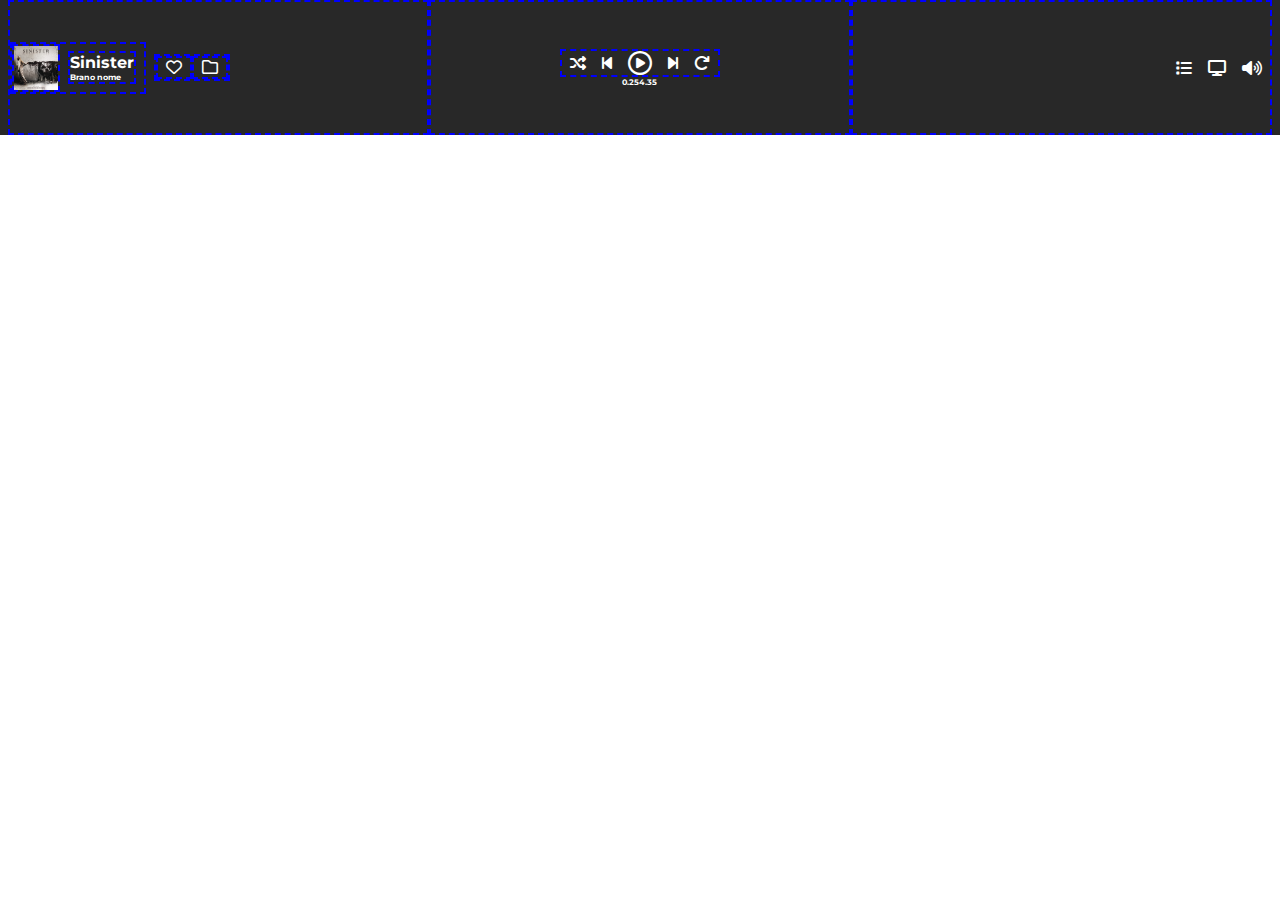
==== provafooter.html @ a7775ede "aggiunto play nei dischi per l'hover + creazione nuovi file per problema con il footer" ====
<!DOCTYPE html>
<html lang="en">
    <head>
        <meta charset="UTF-8">
        <meta name="viewport" content="width=device-width, initial-scale=1.0">
        <!-- FONT AWESOME 6.4.0 -->
        <link rel="stylesheet" href="https://cdnjs.cloudflare.com/ajax/libs/font-awesome/6.4.0/css/all.min.css">
        <!--FONT DI GOOGLE-->
        <link rel="preconnect" href="https://fonts.googleapis.com">
        <link rel="preconnect" href="https://fonts.gstatic.com" crossorigin>
        <link href="https://fonts.googleapis.com/css2?family=Montserrat:ital,wght@0,100;0,200;0,300;0,400;0,500;0,600;0,700;0,800;0,900;1,100;1,200;1,300;1,400;1,500;1,600;1,700;1,800;1,900&display=swap" rel="stylesheet">
        <!--CSS-->
        <link rel="stylesheet" href="style/provafooter.css">
        <title>Spotify Web</title>
    </head>
<body>
    <footer class="flex">
        <section class="left flex flex-al-cen trat">
            <div class="brano flex flex-al-cen trat">
                <div class="trat">
                    <img src="img/sinister.jpeg" alt="sinister Soundtrack">
                </div>
                <div class="trat">
                    <h1>Sinister</h1>
                    <h2>Brano nome</h2>
                </div>
            </div>
            <div class="funzioni flex trat">
                <div class="trat">
                    <i class="fa-regular fa-heart"></i>
                </div>
                <div class="trat">
                    <i class="fa-regular fa-folder"></i>
                </div>
            </div>
        </section>

        <section class="center flex flex-col flex-al-cen flex-center trat">
            <div class="play-music flex flex-al-cen trat">
                <i class="fa-solid fa-shuffle"></i>
                <i class="fa-solid fa-backward-step"></i>
                <i class="fa-regular fa-circle-play"></i>
                <i class="fa-solid fa-forward-step"></i>
                <i class="fa-solid fa-arrow-rotate-right"></i>
            </div>
            <div class="barra-music flex flex-al-cen">
                <div class="numeri">0.25</div>
                <div class="barra">
                    <div class="barra-play"></div>
                </div>
                <div class="numeri">4.35</div>
            </div>
        </section>

        <section class="right flex flex-al-cen flex-end trat">
            <div class="flex">
                <i class="fa-solid fa-list"></i>
                <i class="fa-solid fa-display"></i>
                <i class="fa-solid fa-volume-high"></i>
            </div>
            <div></div>
        </section>
    </footer>
</body>
</html>
---- style/provafooter.css ----
*{
    margin: 0;
    padding: 0;
    box-sizing: border-box;
}

body{
    font-family: 'Montserrat', sans-serif;
    font-weight: bold;
    color: white ;
}

ul{
    list-style-type: none;
}

a{
    text-decoration: none;
}

/*flex*/

.flex{
    display: flex;
}

.flex-bet{
    justify-content: space-between;
}

.flex-ar{
    justify-content: space-around;
}

.flex-wrap{
    flex-wrap: wrap;
}
.flex-col{
    flex-direction: column;
}

.flex-center{
    justify-content: center;
}

.flex-al-cen{
    align-items: center;
}

.flex-end{
    justify-content: flex-end;
}

/*footer*/

footer{
    background-color: #282828;
    height: 15vh;
    padding: 0 .5rem;
}

footer section{
    width: calc(100% / 3);
}

footer i{
    padding: 0 .5rem;
}

/*footer left*/

footer .left .brano>div:first-child{
    width: 3rem;
    height: 3rem;
}

footer .left .brano{
    margin-right: .5rem;
}

footer .left .brano img{
    width: 100%;
}

footer .left .brano div{
    margin-right: .5rem;
}

footer .left .brano h1{
    font-size: 1rem;
}

footer .left .brano h2{
    font-size: .5rem;
}

footer .left .funzioni i{
    padding: 0 .5rem;
}

@media screen and (max-width:768px){
    footer .left .funzioni{
        flex-direction: column;
    }
}

/*footer center*/

footer .center .play-music i:nth-child(3){
    font-size: 1.5rem;
}

footer .center .barra-music .numeri{
    font-size: .5rem;
}

footer .center .barra-music .barra{
    width: 100%;
    height: 4px;
    background-color: white;
    border-radius: 5rem;
}

/*footer right*/



/*elementi da cancellare*/

.trat{
    border: 2px dashed blue;
}
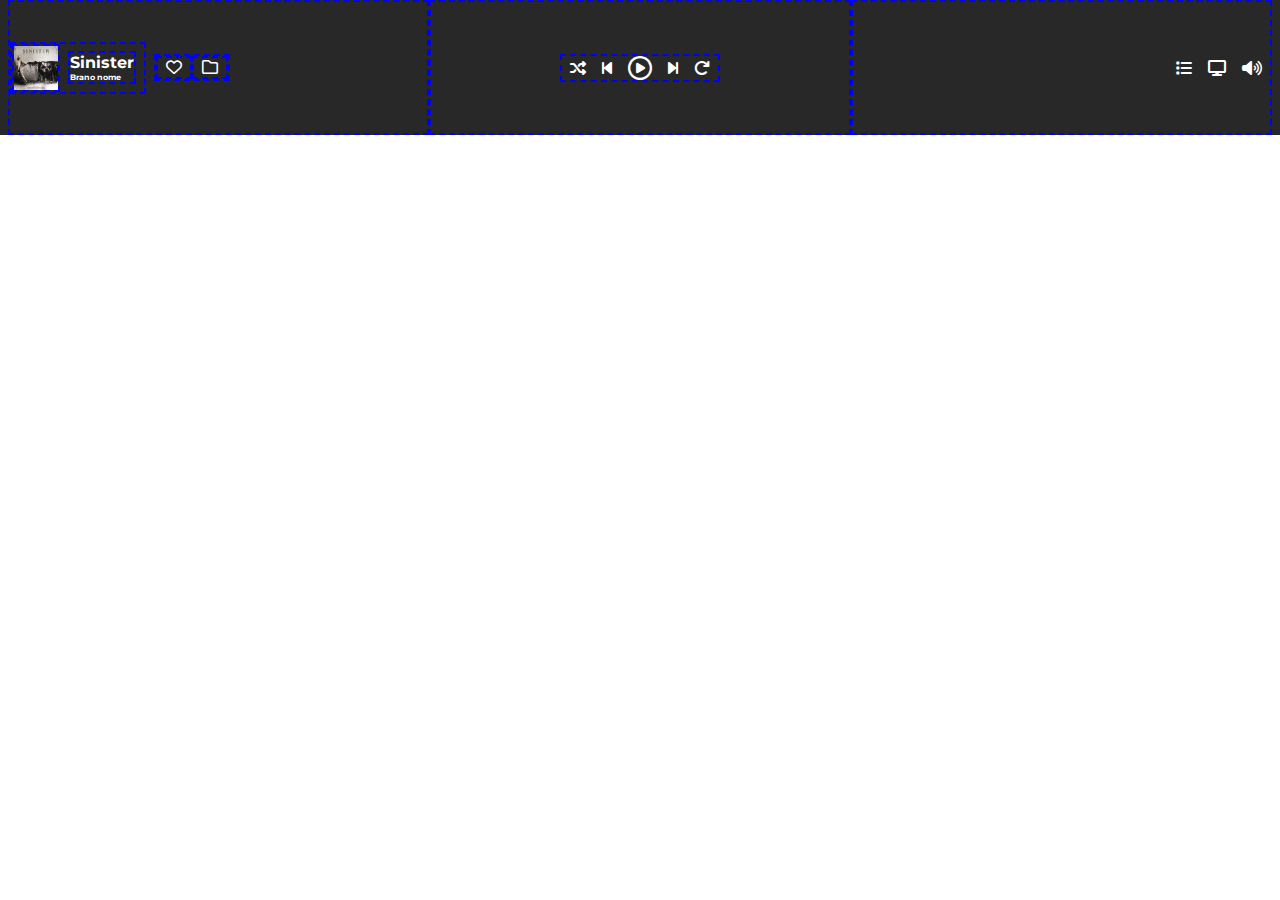
==== commit c0cf7a0d: "in modalità cellulare il footer si spacca" ====
--- a/provafooter.html
+++ b/provafooter.html
@@ -43,6 +43,7 @@
                 <i class="fa-solid fa-forward-step"></i>
                 <i class="fa-solid fa-arrow-rotate-right"></i>
             </div>
+            <!--
             <div class="barra-music flex flex-al-cen">
                 <div class="numeri">0.25</div>
                 <div class="barra">
@@ -50,6 +51,7 @@
                 </div>
                 <div class="numeri">4.35</div>
             </div>
+        -->
         </section>
 
         <section class="right flex flex-al-cen flex-end trat">
--- a/style/provafooter.css
+++ b/style/provafooter.css
@@ -115,7 +115,7 @@
 }
 
 footer .center .barra-music .barra{
-    width: 100%;
+    width: 20rem;
     height: 4px;
     background-color: white;
     border-radius: 5rem;
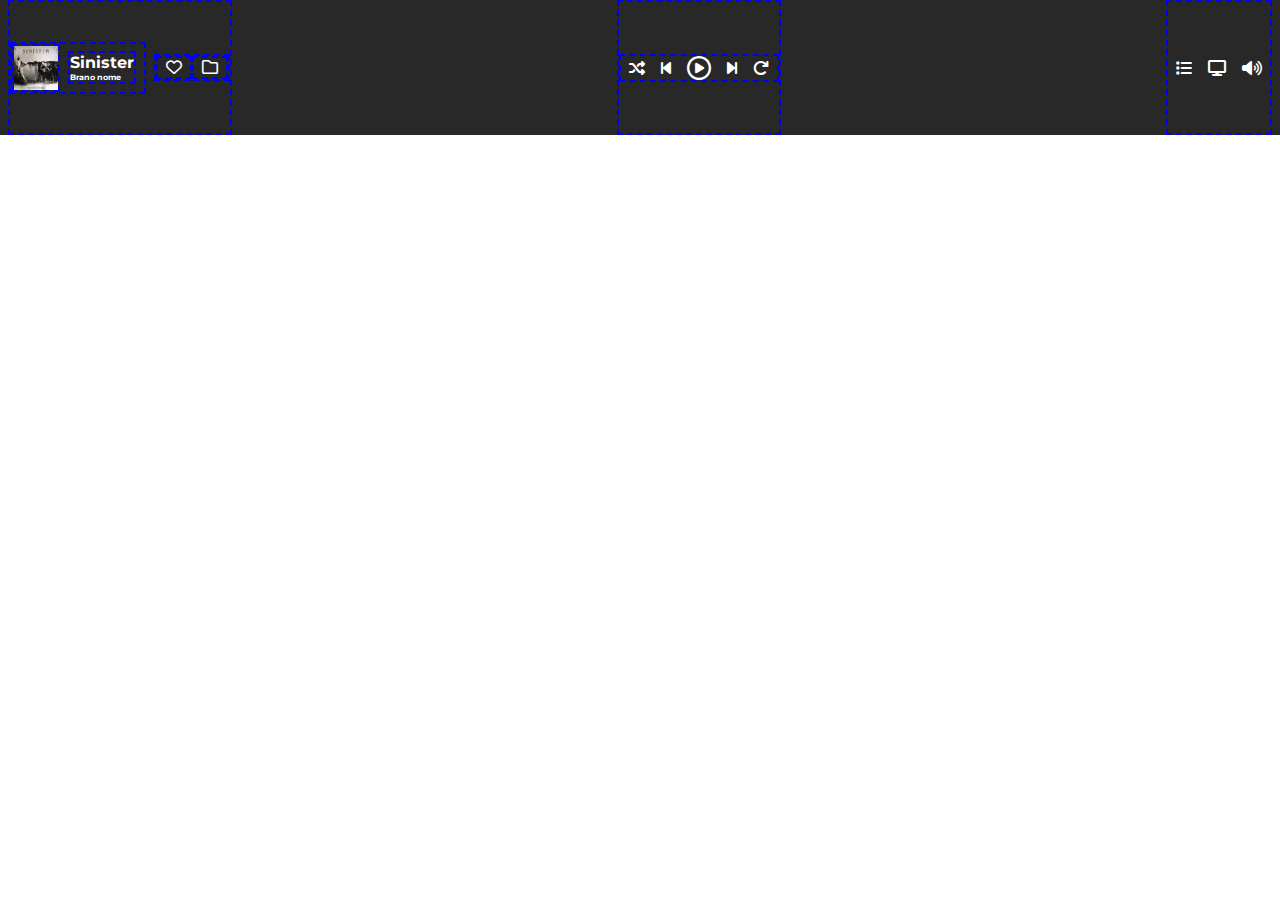
==== commit d6f49f74: "metto in space between il footer" ====
--- a/provafooter.html
+++ b/provafooter.html
@@ -14,7 +14,7 @@
         <title>Spotify Web</title>
     </head>
 <body>
-    <footer class="flex">
+    <footer class="flex flex-bet">
         <section class="left flex flex-al-cen trat">
             <div class="brano flex flex-al-cen trat">
                 <div class="trat">
--- a/style/provafooter.css
+++ b/style/provafooter.css
@@ -57,10 +57,6 @@
     background-color: #282828;
     height: 15vh;
     padding: 0 .5rem;
-}
-
-footer section{
-    width: calc(100% / 3);
 }
 
 footer i{
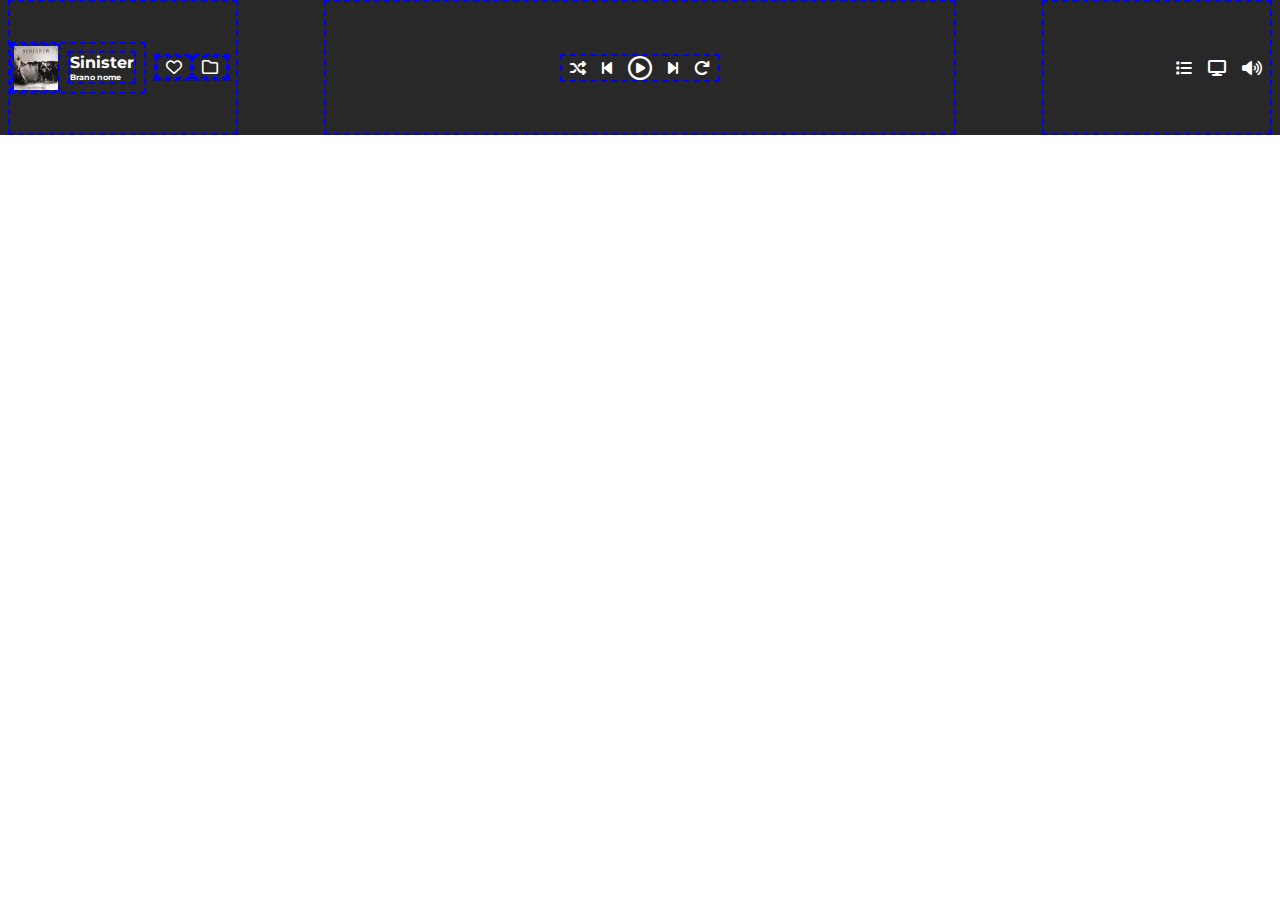
==== commit 1c6db2e4: "elementi del footer troppo grandi per versione telefono" ====
--- a/provafooter.html
+++ b/provafooter.html
@@ -63,5 +63,6 @@
             <div></div>
         </section>
     </footer>
+    
 </body>
 </html>--- a/style/provafooter.css
+++ b/style/provafooter.css
@@ -63,6 +63,14 @@
     padding: 0 .5rem;
 }
 
+footer .left, footer .right{
+    width: 230px;
+}
+
+footer .center{
+    width: 50%;
+}
+
 /*footer left*/
 
 footer .left .brano>div:first-child{
@@ -102,6 +110,7 @@
 
 /*footer center*/
 
+
 footer .center .play-music i:nth-child(3){
     font-size: 1.5rem;
 }
@@ -111,7 +120,6 @@
 }
 
 footer .center .barra-music .barra{
-    width: 20rem;
     height: 4px;
     background-color: white;
     border-radius: 5rem;
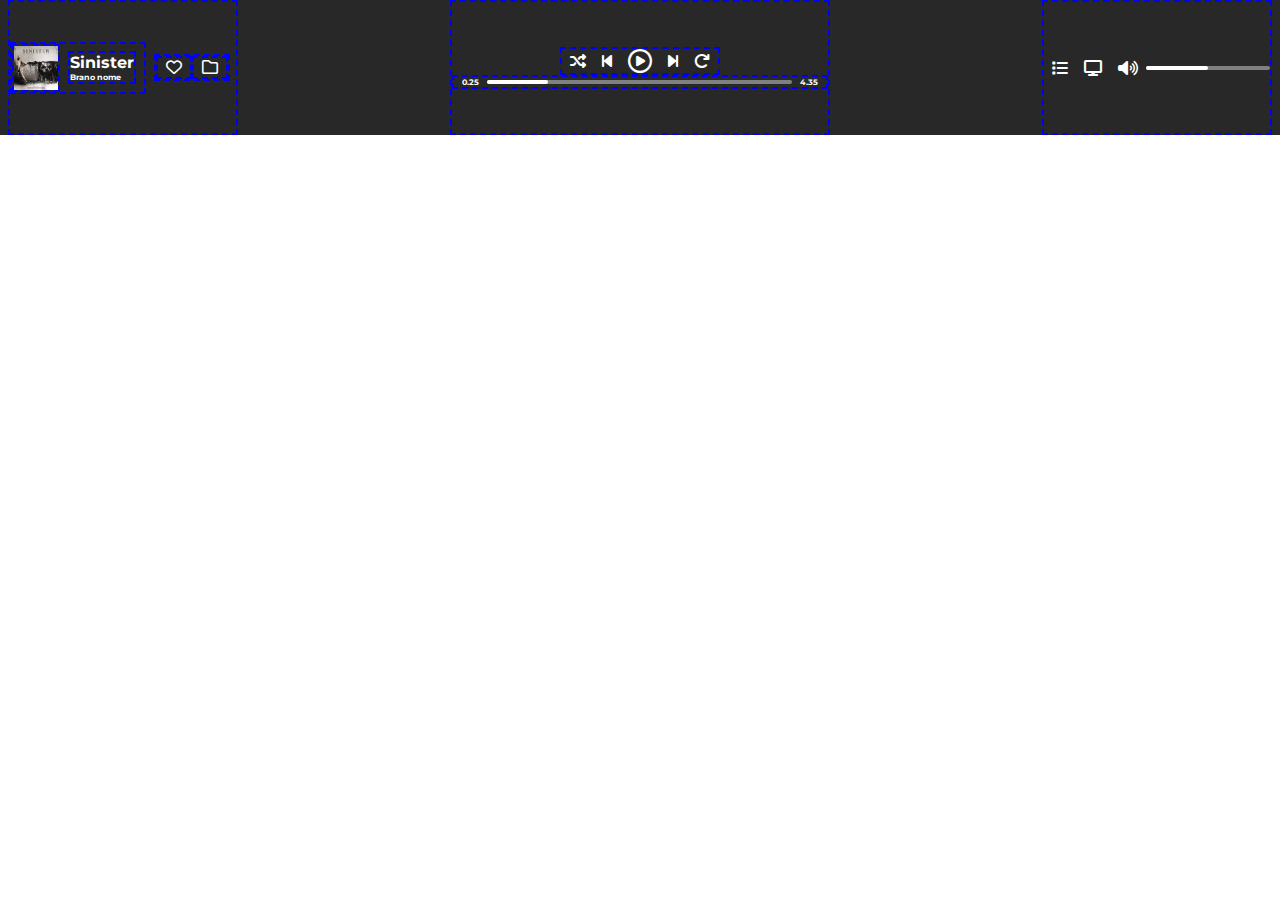
==== commit 79cdcce0: "aggiunta delle barre del volume e del play" ====
--- a/provafooter.html
+++ b/provafooter.html
@@ -43,26 +43,28 @@
                 <i class="fa-solid fa-forward-step"></i>
                 <i class="fa-solid fa-arrow-rotate-right"></i>
             </div>
-            <!--
-            <div class="barra-music flex flex-al-cen">
+            <div class="trat barra-music flex flex-al-cen flex-bet">
                 <div class="numeri">0.25</div>
                 <div class="barra">
                     <div class="barra-play"></div>
                 </div>
                 <div class="numeri">4.35</div>
             </div>
-        -->
         </section>
 
         <section class="right flex flex-al-cen flex-end trat">
             <div class="flex">
                 <i class="fa-solid fa-list"></i>
                 <i class="fa-solid fa-display"></i>
+            </div>
+            <div class="barra-music flex flex-al-cen">
                 <i class="fa-solid fa-volume-high"></i>
+                <div class="barra">
+                    <div class="barra-volume"></div>
+                </div>
             </div>
-            <div></div>
         </section>
     </footer>
-    
+
 </body>
 </html>--- a/style/provafooter.css
+++ b/style/provafooter.css
@@ -8,6 +8,7 @@
     font-family: 'Montserrat', sans-serif;
     font-weight: bold;
     color: white ;
+    min-width: 500px;
 }
 
 ul{
@@ -68,7 +69,7 @@
 }
 
 footer .center{
-    width: 50%;
+    width: 30%;
 }
 
 /*footer left*/
@@ -117,17 +118,35 @@
 
 footer .center .barra-music .numeri{
     font-size: .5rem;
+    padding: 0 .5rem;
 }
 
-footer .center .barra-music .barra{
+footer .center .barra-play{
+    width: 20%;
+    height: 100%;
+    background-color: white;
+    border-radius: 5rem;
+}
+
+footer .barra-music{
+    width: 100%;
+}
+
+footer .barra{
+    width: 100%;
     height: 4px;
-    background-color: white;
+    background-color: gray;
     border-radius: 5rem;
 }
 
 /*footer right*/
 
-
+footer .barra-volume{
+    width: 50%;
+    height: 100%;
+    background-color: white;
+    border-radius: 5rem;
+}
 
 /*elementi da cancellare*/
 
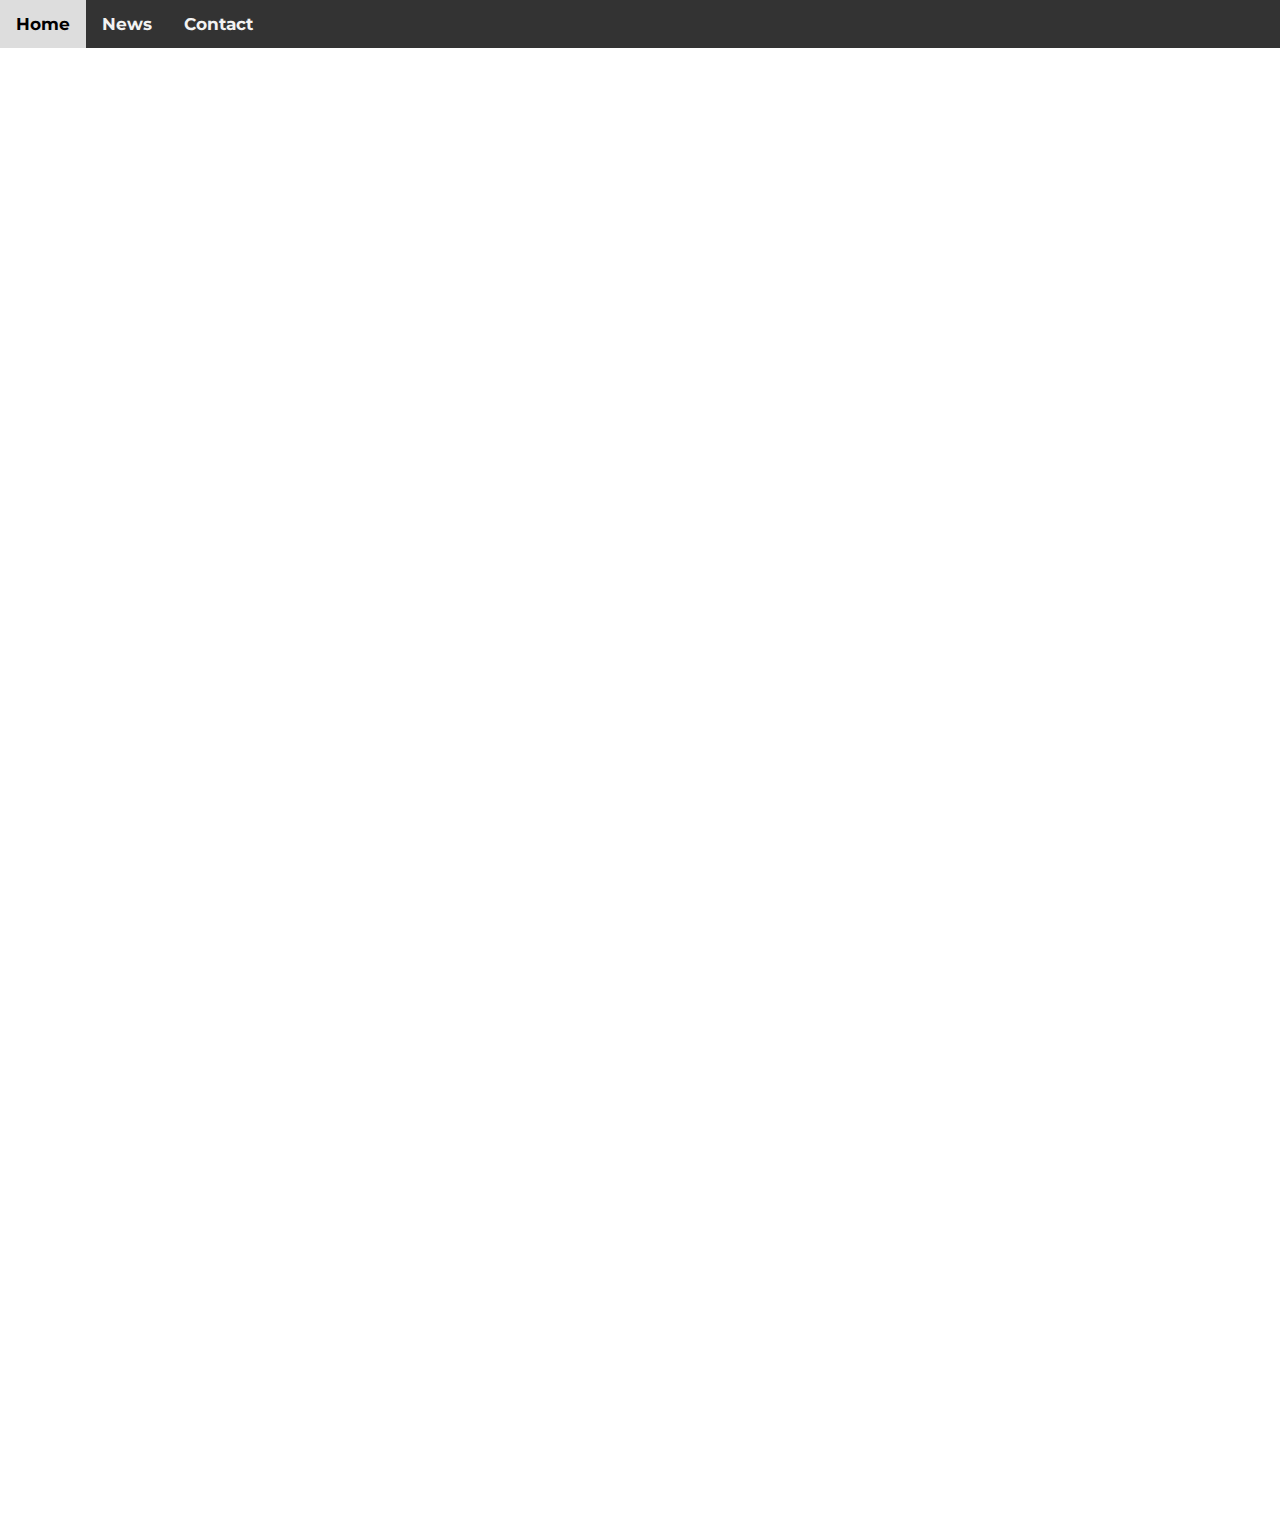
==== commit d21b082e: "cambiamenti" ====
--- a/provafooter.html
+++ b/provafooter.html
@@ -14,6 +14,40 @@
         <title>Spotify Web</title>
     </head>
 <body>
+
+    <div class="navbar">
+        <a href="#home">Home</a>
+        <a href="#news">News</a>
+        <a href="#contact">Contact</a>
+      </div>
+      
+      <div class="main">
+        <h1>Fixed Top Menu</h1>
+        <h2>Scroll this page to see the effect</h2>
+        <h2>The navigation bar will stay at the top of the page while scrolling</h2>
+      
+        <p>Some text some text some text some text..</p>
+        <p>Some text some text some text some text..</p>
+        <p>Some text some text some text some text..</p>
+        <p>Some text some text some text some text..</p>
+        <p>Some text some text some text some text..</p>
+        <p>Some text some text some text some text..</p>
+        <p>Some text some text some text some text..</p>
+        <p>Some text some text some text some text..</p>
+        <p>Some text some text some text some text..</p>
+        <p>Some text some text some text some text..</p>
+        <p>Some text some text some text some text..</p>
+        <p>Some text some text some text some text..</p>
+        <p>Some text some text some text some text..</p>
+        <p>Some text some text some text some text..</p>
+        <p>Some text some text some text some text..</p>
+        <p>Some text some text some text some text..</p>
+        <p>Some text some text some text some text..</p>
+        <p>Some text some text some text some text..</p>
+        <p>Some text some text some text some text..</p>
+        <p>Some text some text some text some text..</p>
+      </div>
+<!--
     <footer class="flex flex-bet">
         <section class="left flex flex-al-cen trat">
             <div class="brano flex flex-al-cen trat">
@@ -65,6 +99,6 @@
             </div>
         </section>
     </footer>
-
+-->
 </body>
 </html>--- a/style/provafooter.css
+++ b/style/provafooter.css
@@ -52,6 +52,37 @@
     justify-content: flex-end;
 }
 
+/*menu fisso*/
+
+.navbar {
+    overflow: hidden;
+    background-color: #333;
+    position: fixed;
+    top: 0;
+    width: 100%;
+  }
+  
+  .navbar a {
+    float: left;
+    display: block;
+    color: #f2f2f2;
+    text-align: center;
+    padding: 14px 16px;
+    text-decoration: none;
+    font-size: 17px;
+  }
+  
+  .navbar a:hover {
+    background: #ddd;
+    color: black;
+  }
+  
+  .main {
+    padding: 16px;
+    margin-top: 30px;
+    height: 1500px; /* Used in this example to enable scrolling */
+  }
+
 /*footer*/
 
 footer{
@@ -100,7 +131,7 @@
 }
 
 footer .left .funzioni i{
-    padding: 0 .5rem;
+    padding: 1rem .5rem;
 }
 
 @media screen and (max-width:768px){
@@ -114,6 +145,10 @@
 
 footer .center .play-music i:nth-child(3){
     font-size: 1.5rem;
+}
+
+footer .center .play-music{
+    margin-bottom: 1rem;
 }
 
 footer .center .barra-music .numeri{
@@ -148,6 +183,17 @@
     border-radius: 5rem;
 }
 
+@media screen and (max-width:487px) {
+    
+    footer .right{
+        flex-wrap: wrap;
+        justify-content: center;
+        align-self: center;
+    }
+
+   
+}
+
 /*elementi da cancellare*/
 
 .trat{
